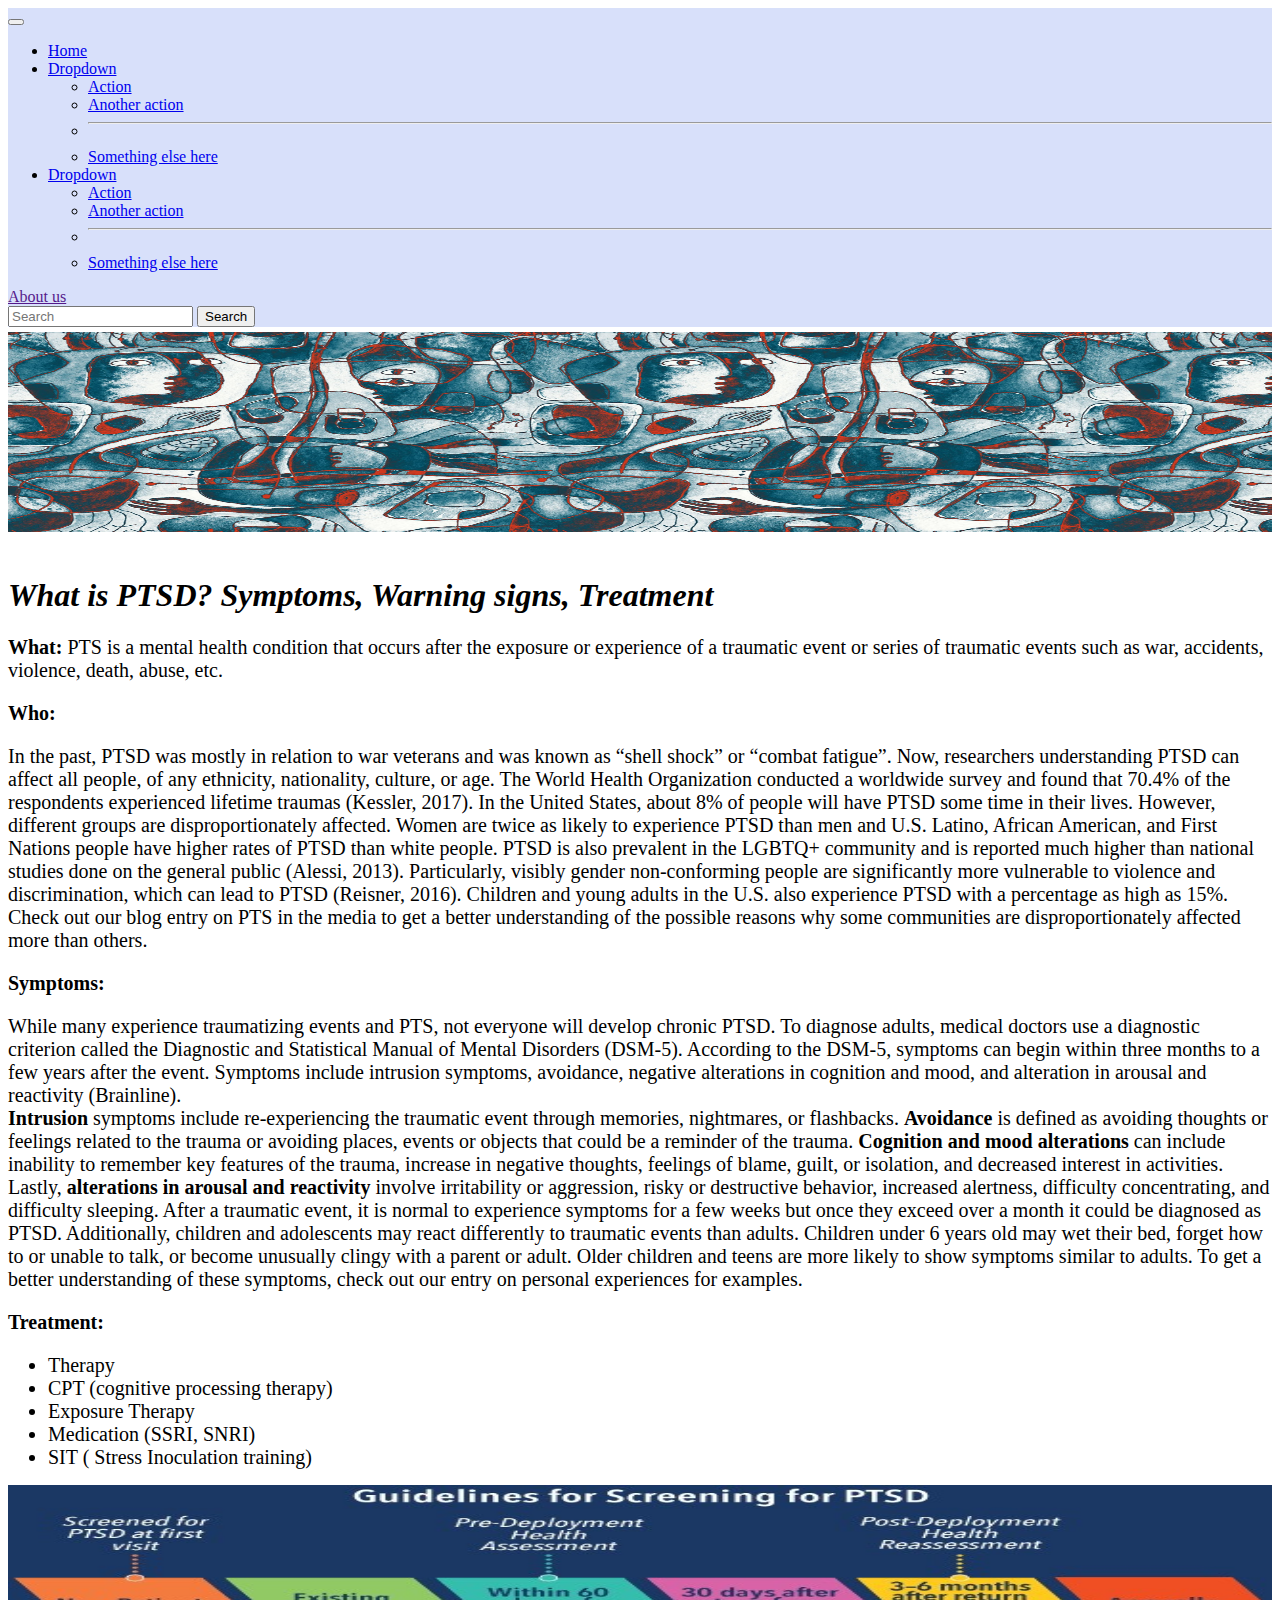
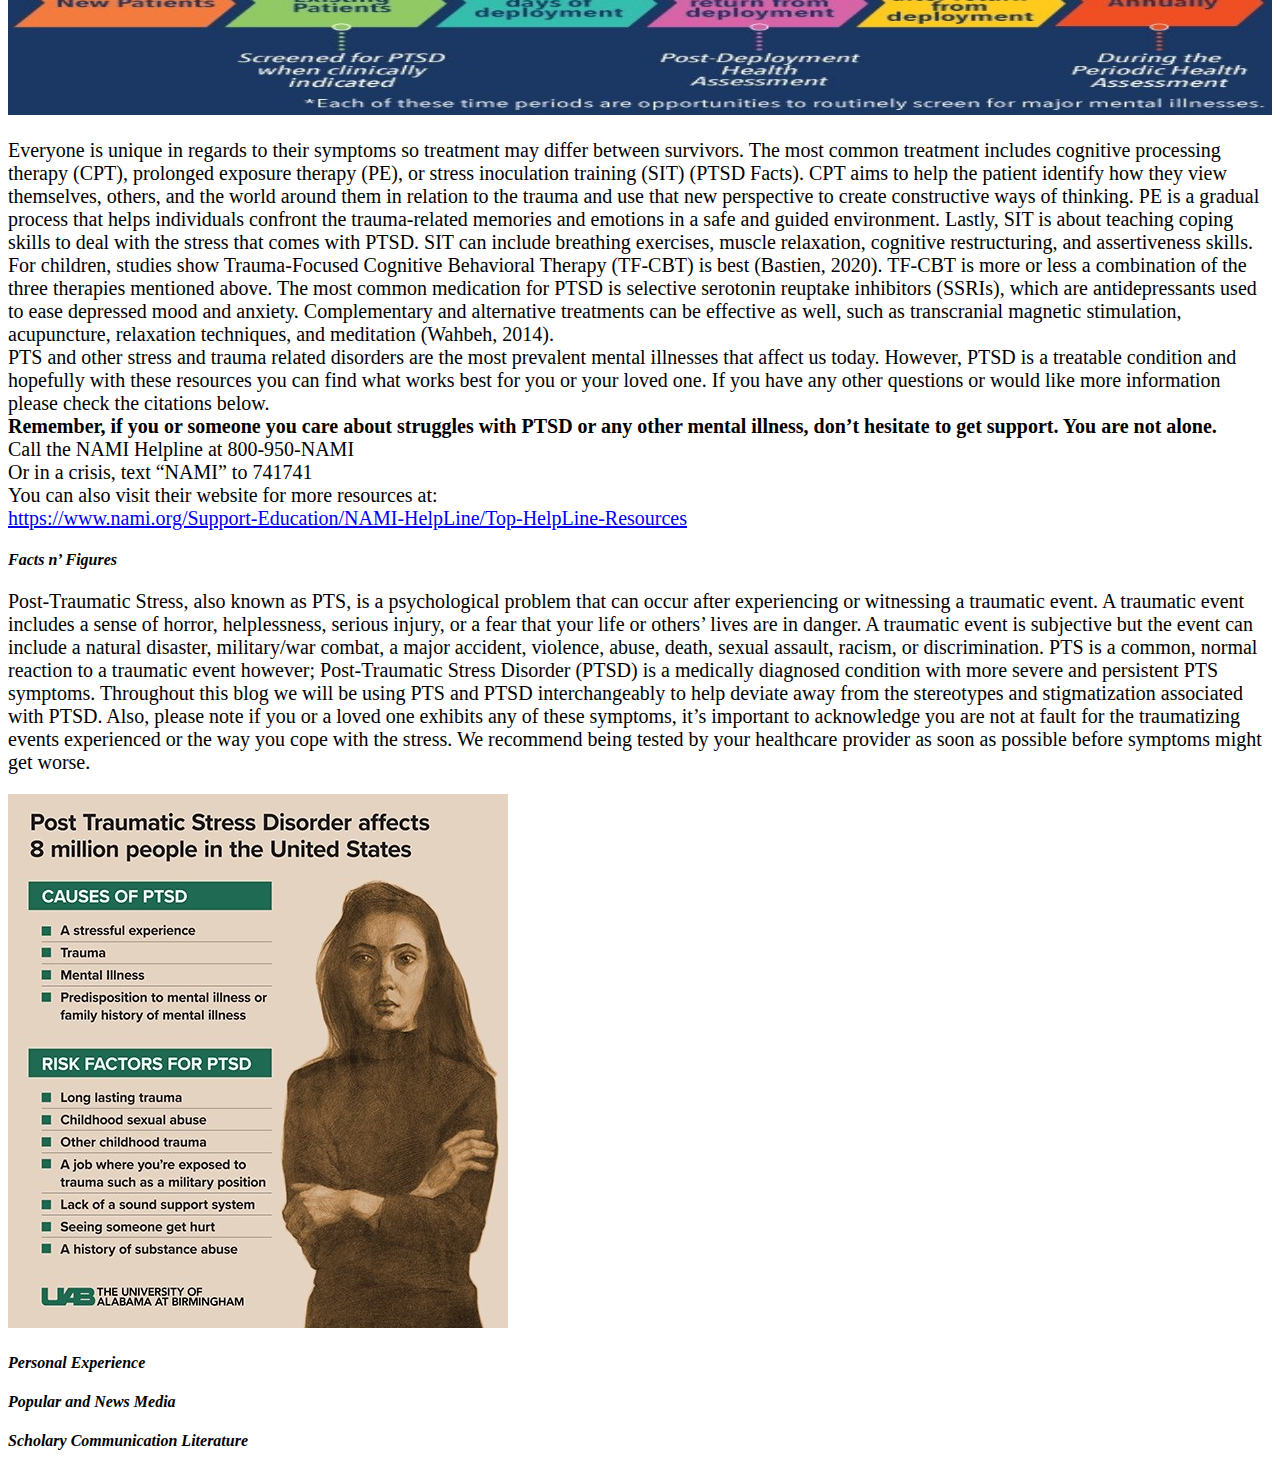
==== index.html @ b97b447b "first comment" ====
<!doctype html>
<html lang="en">

<head>
    <!-- Required meta tags -->
    <meta charset="utf-8">
    <meta name="viewport" content="width=device-width, initial-scale=1">

    <!-- Bootstrap CSS -->
    <link href="https://cdn.jsdelivr.net/npm/bootstrap@5.0.0-beta1/dist/css/bootstrap.min.css" rel="stylesheet"
        integrity="sha384-giJF6kkoqNQ00vy+HMDP7azOuL0xtbfIcaT9wjKHr8RbDVddVHyTfAAsrekwKmP1" crossorigin="anonymous">
    <link rel="stylesheet" href="style.css">
    <title>Health Communication and PTS</title>
</head>

<body>
    <div class="container-fluid">
        <nav class="navbar navbar-expand-lg navbar-light" id="navbar">
            <div class="container-fluid">
                <a class="navbar-brand" href="#"></a>
                <button class="navbar-toggler" type="button" data-bs-toggle="collapse"
                    data-bs-target="#navbarSupportedContent" aria-controls="navbarSupportedContent"
                    aria-expanded="false" aria-label="Toggle navigation">
                    <span class="navbar-toggler-icon"></span>
                </button>
                <div class="collapse navbar-collapse" id="navbarSupportedContent">
                    <ul class="navbar-nav me-auto mb-2 mb-lg-0">
                        <li class="nav-item">
                            <a class="nav-link active" aria-current="page" href="#">Home</a>
                        </li>
                        <li class="nav-item dropdown">
                            <a class="nav-link dropdown-toggle" href="#" id="navbarDropdown" role="button"
                                data-bs-toggle="dropdown" aria-expanded="false">
                                Dropdown
                            </a>
                            <ul class="dropdown-menu" aria-labelledby="navbarDropdown">
                                <li><a class="dropdown-item" href="#">Action</a></li>
                                <li><a class="dropdown-item" href="#">Another action</a></li>
                                <li>
                                    <hr class="dropdown-divider">
                                </li>
                                <li><a class="dropdown-item" href="#">Something else here</a></li>
                            </ul>
                        </li>
                        <li class="nav-item dropdown">
                            <a class="nav-link dropdown-toggle" href="#" id="navbarDropdown" role="button"
                                data-bs-toggle="dropdown" aria-expanded="false">
                                Dropdown
                            </a>
                            <ul class="dropdown-menu" aria-labelledby="navbarDropdown">
                                <li><a class="dropdown-item" href="#">Action</a></li>
                                <li><a class="dropdown-item" href="#">Another action</a></li>
                                <li>
                                    <hr class="dropdown-divider">
                                </li>
                                <li><a class="dropdown-item" href="#">Something else here</a></li>
                            </ul>
                        </li>
                    </ul>
                    <div class="nav-item">
                        <a class="nav-link" href="">About us</a>
                    </div>
                    <form class="d-flex">
                        <input class="form-control me-2" type="search" placeholder="Search" aria-label="Search">
                        <button class="btn btn-outline-success" type="submit">Search</button>
                    </form>
                </div>
            </div>
        </nav>
    </div>
    <img id="banner" src="./image/tfoe-jain.jpg" alt="" height="200px" width="100%">
    <div class="container">
        <h1 id="title">What is PTSD? Symptoms, Warning signs, Treatment</h1>
        <div class="row">
            <p><strong>What:</strong> PTS is a mental health condition that occurs after the exposure or experience of a
                traumatic event
                or series of traumatic events such as war, accidents, violence, death, abuse, etc.</p>
            <p><strong>Who:</strong></p>
            <p>In the past, PTSD was mostly in relation to war veterans and was known as “shell shock” or “combat
                fatigue”. Now, researchers understanding PTSD can affect all people, of any ethnicity, nationality,
                culture, or age. The World Health Organization conducted a worldwide survey and found that 70.4% of the
                respondents experienced lifetime traumas (Kessler, 2017). In the United States, about 8% of people will
                have PTSD some time in their lives. However, different groups are disproportionately affected. Women are
                twice as likely to experience PTSD than men and U.S. Latino, African American, and First Nations people
                have higher rates of PTSD than white people. PTSD is also prevalent in the LGBTQ+ community and is
                reported much higher than national studies done on the general public (Alessi, 2013). Particularly,
                visibly gender non-conforming people are significantly more vulnerable to violence and discrimination,
                which can lead to PTSD (Reisner, 2016). Children and young adults in the U.S. also experience PTSD with
                a percentage as high as 15%. Check out our blog entry on PTS in the media to get a better understanding
                of the possible reasons why some communities are disproportionately affected more than others.</p>
            <!--
            <ul>
                <li>About 7 or 8 out of every 100 people (or 7-8% of the population) will have PTSD at some point in
                    their lives.
                </li>
                <li>
                    About 8 million adults have PTSD during a given year. This is only a small portion of those who
                    have
                    gone through a trauma.
                </li>
                <li>
                    About 10 of every 100 women (or 10%) develop PTSD sometime in their lives compared with about 4 of
                    every 100 men (or 4%). Learn more about women, trauma and PTSD.
                </li>

                Source: https://www.ptsd.va.gov/understand/common/common_adults.asp
            -->
            </ul>
        </div>
        <div class="row">
            <p><strong>Symptoms:</strong></p>
            <p>While many experience traumatizing events and PTS, not everyone will develop chronic PTSD. To diagnose
                adults, medical doctors use a diagnostic criterion called the Diagnostic and Statistical Manual of
                Mental Disorders (DSM-5). According to the DSM-5, symptoms can begin within three months to a few years
                after the event. Symptoms include intrusion symptoms, avoidance, negative alterations in cognition and
                mood, and alteration in arousal and reactivity (Brainline).<br>
                <strong>Intrusion</strong> symptoms include re-experiencing the traumatic event through memories,
                nightmares, or
                flashbacks. <strong>Avoidance</strong> is defined as avoiding thoughts or feelings related to the trauma
                or avoiding
                places, events or objects that could be a reminder of the trauma. <strong>Cognition and mood
                    alterations</strong> can
                include inability to remember key features of the trauma, increase in negative thoughts, feelings of
                blame, guilt, or isolation, and decreased interest in activities. Lastly, <strong>alterations in arousal
                    and
                    reactivity</strong> involve irritability or aggression, risky or destructive behavior, increased
                alertness,
                difficulty concentrating, and difficulty sleeping. After a traumatic event, it is normal to experience
                symptoms for a few weeks but once they exceed over a month it could be diagnosed as PTSD. Additionally,
                children and adolescents may react differently to traumatic events than adults. Children under 6 years
                old may wet their bed, forget how to or unable to talk, or become unusually clingy with a parent or
                adult. Older children and teens are more likely to show symptoms similar to adults. To get a better
                understanding of these symptoms, check out our entry on personal experiences for examples.
            </p>
            <!--
            <ul>
                <li>
                    <i>Intrusion:</i> Intrusive thoughts such as repeated, involuntary memories; distressing dreams;
                    or flashbacks of
                    the traumatic event. Flashbacks may be so vivid that people feel they are re-living the
                    traumatic experience
                    or seeing it before their eyes.
                </li>
                <li>
                    <i>Avoidance:</i> Avoiding reminders of the traumatic event may include avoiding people, places,
                    activities,
                    objects and situations that may trigger distressing memories. People may try to avoid
                    remembering or
                    thinking about the traumatic event. They may resist talking about what happened or how they feel
                    about it.
                </li>
                <li>
                    <i>Alterations in cognition and mood:</i> Inability to remember important aspects of the
                    traumatic evet, negative
                    thoughts and feelings leading to ongoing and distorted beliefs about oneself or others (e.g., “I
                    am bad,”
                    “No one can be trusted”); distorted thoughts about the cause or consequences of the event
                    leading to wrongly
                    blaming self or other; ongoing fear, horror, anger, guilt or shame; much less interest in
                    activities
                    previously enjoyed; feeling detached or estranged from others; or being unable to experience
                    positive
                    emotions (a void of happiness or satisfaction).
                </li>
                <li>
                    <i>Alterations in arousal and reactivity:</i> Arousal and reactive symptoms may include being
                    irritable and having
                    angry outbursts; behaving recklessly or in a self-destructive way; being overly watchful of
                    one's
                    surroundings in a suspecting way; being easily startled; or having problems concentrating or
                    sleeping.
                </li>
            </ul>-->
            <p><strong>Treatment:</strong></p>
            <div class="col-6">
                <ul>
                    <li>Therapy</li>
                    <li>CPT (cognitive processing therapy)</li>
                    <li>Exposure Therapy</li>
                    <li>Medication (SSRI, SNRI)</li>
                    <li>SIT ( Stress Inoculation training)</li>
                </ul>

            </div>
            <div class="col-6">
                <img src="./image/treatment.jpg" alt="" height="230px" width="100%">
            </div>
            <p>Everyone is unique in regards to their symptoms so treatment may differ between survivors. The most
                common treatment includes cognitive processing therapy (CPT), prolonged exposure therapy (PE), or
                stress inoculation training (SIT) (PTSD Facts). CPT aims to help the patient identify how they view
                themselves, others, and the world around them in relation to the trauma and use that new perspective
                to create constructive ways of thinking. PE is a gradual process that helps individuals confront the
                trauma-related memories and emotions in a safe and guided environment. Lastly, SIT is about teaching
                coping skills to deal with the stress that comes with PTSD. SIT can include breathing exercises,
                muscle relaxation, cognitive restructuring, and assertiveness skills. For children, studies show
                Trauma-Focused Cognitive Behavioral Therapy (TF-CBT) is best (Bastien, 2020). TF-CBT is more or less
                a combination of the three therapies mentioned above. The most common medication for PTSD is
                selective serotonin reuptake inhibitors (SSRIs), which are antidepressants used to ease depressed
                mood and anxiety. Complementary and alternative treatments can be effective as well, such as
                transcranial magnetic stimulation, acupuncture, relaxation techniques, and meditation (Wahbeh,
                2014).<br>

                PTS and other stress and trauma related disorders are the most prevalent mental illnesses that
                affect us today. However, PTSD is a treatable condition and hopefully with these resources you can
                find what works best for you or your loved one. If you have any other questions or would like more
                information please check the citations below.<br>

                <strong>Remember, if you or someone you care about struggles with PTSD or any other mental illness,
                    don’t
                    hesitate to get support. You are not alone.</strong><br>

                Call the NAMI Helpline at 800-950-NAMI<br>
                Or in a crisis, text “NAMI” to 741741<br>
                You can also visit their website for more resources at:<br>
                <a
                    href="https://www.nami.org/Support-Education/NAMI-HelpLine/Top-HelpLine-Resources">https://www.nami.org/Support-Education/NAMI-HelpLine/Top-HelpLine-Resources</a>
            </p>
        </div>


        <h4>Facts n’ Figures</h4>
        <div class="row">
            <div class="col-6">
                <p>Post-Traumatic Stress, also known as PTS, is a psychological problem that can occur after
                    experiencing or
                    witnessing a traumatic event. A traumatic event includes a sense of horror, helplessness, serious
                    injury, or
                    a fear that your life or others’ lives are in danger. A traumatic event is subjective but the event
                    can
                    include a natural disaster, military/war combat, a major accident, violence, abuse, death, sexual
                    assault,
                    racism, or discrimination. PTS is a common, normal reaction to a traumatic event however;
                    Post-Traumatic
                    Stress Disorder (PTSD) is a medically diagnosed condition with more severe and persistent PTS
                    symptoms.
                    Throughout this blog we will be using PTS and PTSD interchangeably to help deviate away from the
                    stereotypes
                    and stigmatization associated with PTSD. Also, please note if you or a loved one exhibits any of
                    these
                    symptoms, it’s important to acknowledge you are not at fault for the traumatizing events experienced
                    or the
                    way you cope with the stress. We recommend being tested by your healthcare provider as soon as
                    possible
                    before symptoms might get worse. </p>
            </div>
            <div class="col-6">
                <img src="./image/ptsd-1.jpg" alt="">
            </div>
        </div>



        <h4>Personal Experience</h4>
        <p>

        </p>
        <h4>Popular and News Media</h4>
        <p>

        </p>
        <h4>Scholary Communication Literature</h4>
        <p>

        </p>
    </div>

    <!-- Optional JavaScript; choose one of the two! -->

    <!-- Option 1: Bootstrap Bundle with Popper -->
    <script src="https://cdn.jsdelivr.net/npm/bootstrap@5.0.0-beta1/dist/js/bootstrap.bundle.min.js"
        integrity="sha384-ygbV9kiqUc6oa4msXn9868pTtWMgiQaeYH7/t7LECLbyPA2x65Kgf80OJFdroafW"
        crossorigin="anonymous"></script>

    <!-- Option 2: Separate Popper and Bootstrap JS -->
    <!--
    <script src="https://cdn.jsdelivr.net/npm/@popperjs/core@2.5.4/dist/umd/popper.min.js" integrity="sha384-q2kxQ16AaE6UbzuKqyBE9/u/KzioAlnx2maXQHiDX9d4/zp8Ok3f+M7DPm+Ib6IU" crossorigin="anonymous"></script>
    <script src="https://cdn.jsdelivr.net/npm/bootstrap@5.0.0-beta1/dist/js/bootstrap.min.js" integrity="sha384-pQQkAEnwaBkjpqZ8RU1fF1AKtTcHJwFl3pblpTlHXybJjHpMYo79HY3hIi4NKxyj" crossorigin="anonymous"></script>
    -->
</body>

</html>
---- style.css ----
#navbar {
    background-color: rgb(216, 224, 250);
}

#banner{
    margin: 5px 0 20px 0;
}

#title{
    font-family: 'Times New Roman', Times, serif;
    font-style: italic ;
}

.container p {
    font-size: 20px;
}

.container li{
    font-size: 20px;
}

.container h4 {
    font-style: oblique;
    font-weight: 600;
}
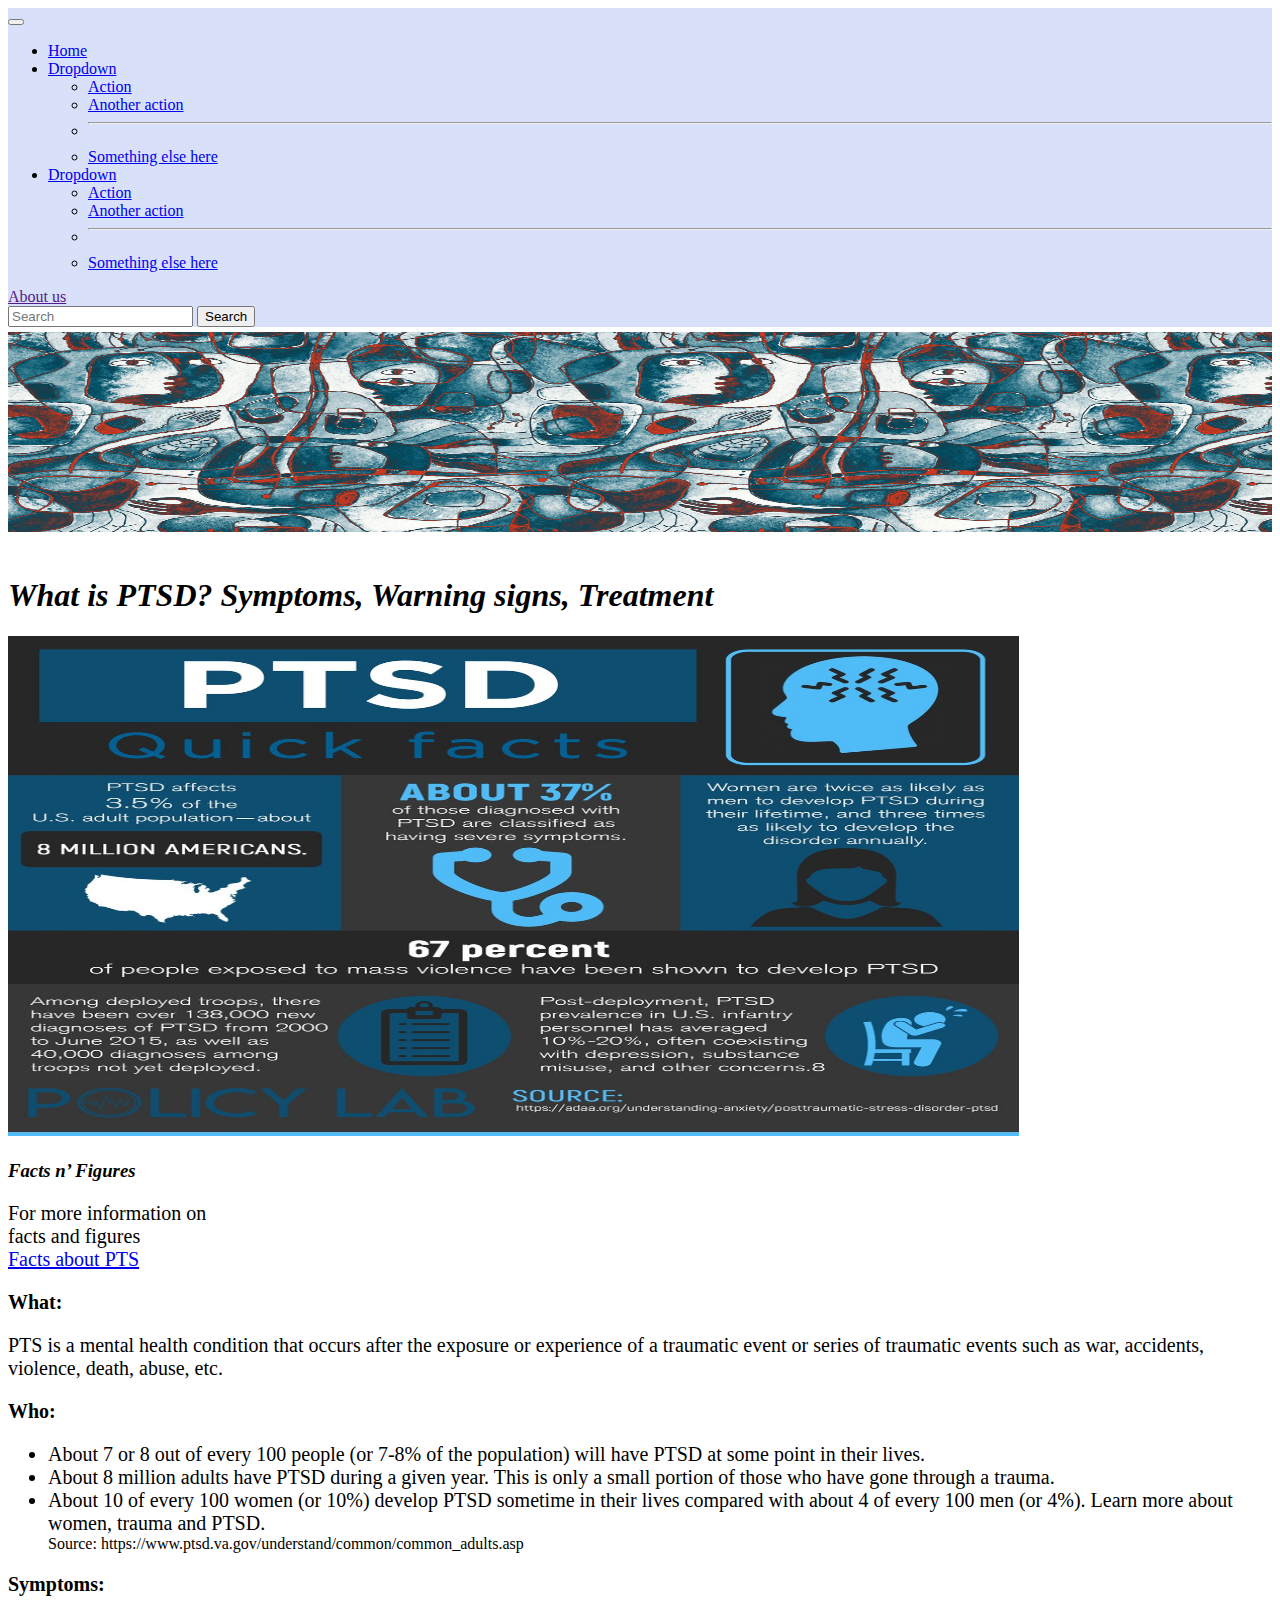
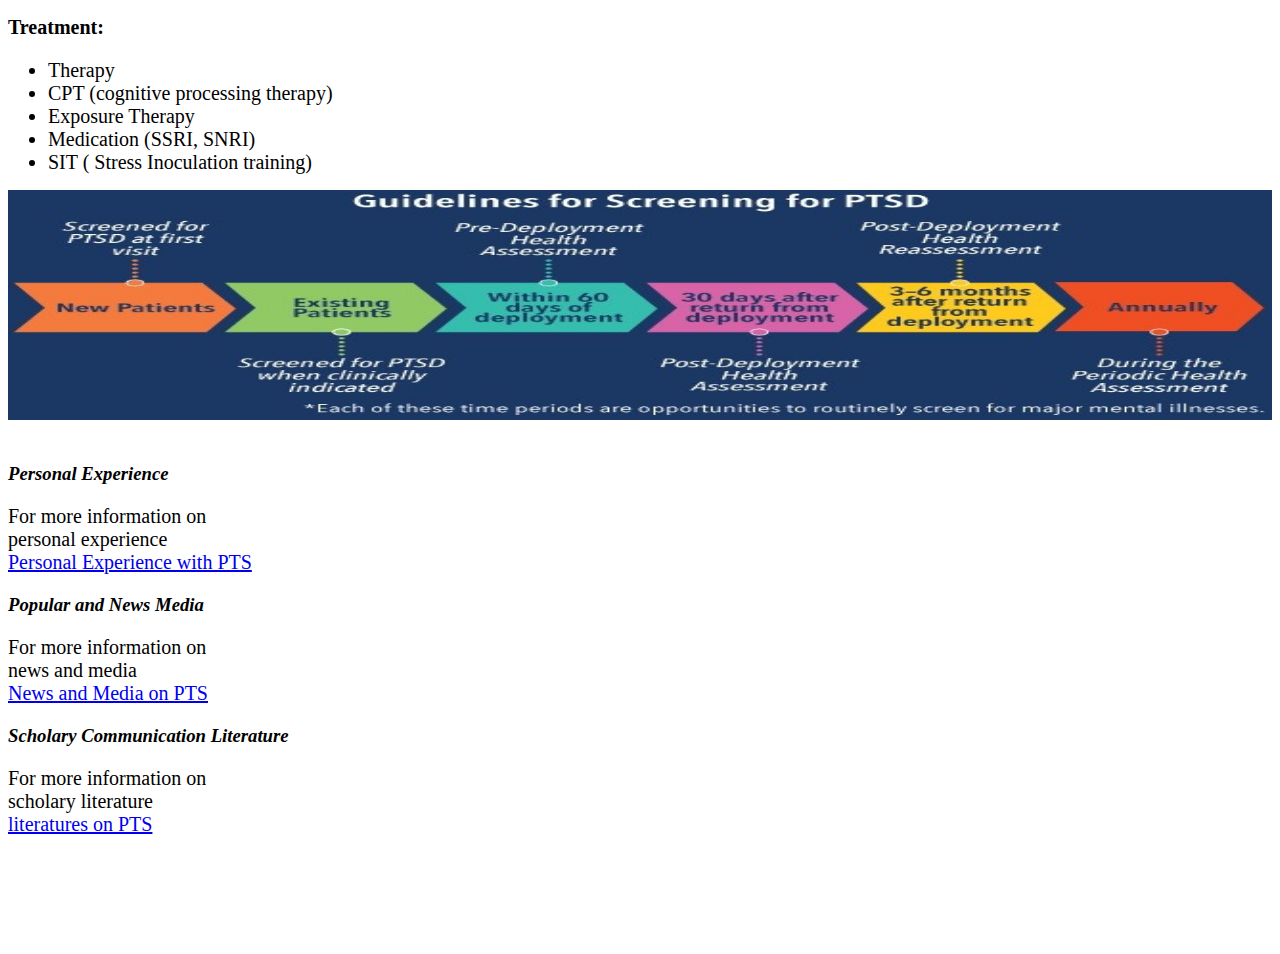
==== commit 83daf01c: "new pages were added and connected to main page" ====
--- a/index.html
+++ b/index.html
@@ -72,23 +72,22 @@
     <div class="container">
         <h1 id="title">What is PTSD? Symptoms, Warning signs, Treatment</h1>
         <div class="row">
-            <p><strong>What:</strong> PTS is a mental health condition that occurs after the exposure or experience of a
+            <div class="col-10" id="firstImage">
+                <img src="./image/first pic.jpg" alt="" height="500px" width="80%">
+            </div>
+            
+            <h3>Facts n’ Figures</h3>
+            <p>
+                For more information on<br> facts and figures<br>
+                <a href="./facts.html">Facts about PTS</a>
+            </p>
+            
+            <p><strong>What:</strong></p>
+            <p> PTS is a mental health condition that occurs after the exposure or experience of a
                 traumatic event
                 or series of traumatic events such as war, accidents, violence, death, abuse, etc.</p>
             <p><strong>Who:</strong></p>
-            <p>In the past, PTSD was mostly in relation to war veterans and was known as “shell shock” or “combat
-                fatigue”. Now, researchers understanding PTSD can affect all people, of any ethnicity, nationality,
-                culture, or age. The World Health Organization conducted a worldwide survey and found that 70.4% of the
-                respondents experienced lifetime traumas (Kessler, 2017). In the United States, about 8% of people will
-                have PTSD some time in their lives. However, different groups are disproportionately affected. Women are
-                twice as likely to experience PTSD than men and U.S. Latino, African American, and First Nations people
-                have higher rates of PTSD than white people. PTSD is also prevalent in the LGBTQ+ community and is
-                reported much higher than national studies done on the general public (Alessi, 2013). Particularly,
-                visibly gender non-conforming people are significantly more vulnerable to violence and discrimination,
-                which can lead to PTSD (Reisner, 2016). Children and young adults in the U.S. also experience PTSD with
-                a percentage as high as 15%. Check out our blog entry on PTS in the media to get a better understanding
-                of the possible reasons why some communities are disproportionately affected more than others.</p>
-            <!--
+            
             <ul>
                 <li>About 7 or 8 out of every 100 people (or 7-8% of the population) will have PTSD at some point in
                     their lives.
@@ -104,73 +103,14 @@
                 </li>
 
                 Source: https://www.ptsd.va.gov/understand/common/common_adults.asp
-            -->
+            
             </ul>
         </div>
         <div class="row">
             <p><strong>Symptoms:</strong></p>
-            <p>While many experience traumatizing events and PTS, not everyone will develop chronic PTSD. To diagnose
-                adults, medical doctors use a diagnostic criterion called the Diagnostic and Statistical Manual of
-                Mental Disorders (DSM-5). According to the DSM-5, symptoms can begin within three months to a few years
-                after the event. Symptoms include intrusion symptoms, avoidance, negative alterations in cognition and
-                mood, and alteration in arousal and reactivity (Brainline).<br>
-                <strong>Intrusion</strong> symptoms include re-experiencing the traumatic event through memories,
-                nightmares, or
-                flashbacks. <strong>Avoidance</strong> is defined as avoiding thoughts or feelings related to the trauma
-                or avoiding
-                places, events or objects that could be a reminder of the trauma. <strong>Cognition and mood
-                    alterations</strong> can
-                include inability to remember key features of the trauma, increase in negative thoughts, feelings of
-                blame, guilt, or isolation, and decreased interest in activities. Lastly, <strong>alterations in arousal
-                    and
-                    reactivity</strong> involve irritability or aggression, risky or destructive behavior, increased
-                alertness,
-                difficulty concentrating, and difficulty sleeping. After a traumatic event, it is normal to experience
-                symptoms for a few weeks but once they exceed over a month it could be diagnosed as PTSD. Additionally,
-                children and adolescents may react differently to traumatic events than adults. Children under 6 years
-                old may wet their bed, forget how to or unable to talk, or become unusually clingy with a parent or
-                adult. Older children and teens are more likely to show symptoms similar to adults. To get a better
-                understanding of these symptoms, check out our entry on personal experiences for examples.
-            </p>
-            <!--
-            <ul>
-                <li>
-                    <i>Intrusion:</i> Intrusive thoughts such as repeated, involuntary memories; distressing dreams;
-                    or flashbacks of
-                    the traumatic event. Flashbacks may be so vivid that people feel they are re-living the
-                    traumatic experience
-                    or seeing it before their eyes.
-                </li>
-                <li>
-                    <i>Avoidance:</i> Avoiding reminders of the traumatic event may include avoiding people, places,
-                    activities,
-                    objects and situations that may trigger distressing memories. People may try to avoid
-                    remembering or
-                    thinking about the traumatic event. They may resist talking about what happened or how they feel
-                    about it.
-                </li>
-                <li>
-                    <i>Alterations in cognition and mood:</i> Inability to remember important aspects of the
-                    traumatic evet, negative
-                    thoughts and feelings leading to ongoing and distorted beliefs about oneself or others (e.g., “I
-                    am bad,”
-                    “No one can be trusted”); distorted thoughts about the cause or consequences of the event
-                    leading to wrongly
-                    blaming self or other; ongoing fear, horror, anger, guilt or shame; much less interest in
-                    activities
-                    previously enjoyed; feeling detached or estranged from others; or being unable to experience
-                    positive
-                    emotions (a void of happiness or satisfaction).
-                </li>
-                <li>
-                    <i>Alterations in arousal and reactivity:</i> Arousal and reactive symptoms may include being
-                    irritable and having
-                    angry outbursts; behaving recklessly or in a self-destructive way; being overly watchful of
-                    one's
-                    surroundings in a suspecting way; being easily startled; or having problems concentrating or
-                    sleeping.
-                </li>
-            </ul>-->
+
+
+            
             <p><strong>Treatment:</strong></p>
             <div class="col-6">
                 <ul>
@@ -183,85 +123,39 @@
 
             </div>
             <div class="col-6">
-                <img src="./image/treatment.jpg" alt="" height="230px" width="100%">
+                <img src="./image/treatment.jpg" alt="" height="230px" width="100%" id="guidelines">
             </div>
-            <p>Everyone is unique in regards to their symptoms so treatment may differ between survivors. The most
-                common treatment includes cognitive processing therapy (CPT), prolonged exposure therapy (PE), or
-                stress inoculation training (SIT) (PTSD Facts). CPT aims to help the patient identify how they view
-                themselves, others, and the world around them in relation to the trauma and use that new perspective
-                to create constructive ways of thinking. PE is a gradual process that helps individuals confront the
-                trauma-related memories and emotions in a safe and guided environment. Lastly, SIT is about teaching
-                coping skills to deal with the stress that comes with PTSD. SIT can include breathing exercises,
-                muscle relaxation, cognitive restructuring, and assertiveness skills. For children, studies show
-                Trauma-Focused Cognitive Behavioral Therapy (TF-CBT) is best (Bastien, 2020). TF-CBT is more or less
-                a combination of the three therapies mentioned above. The most common medication for PTSD is
-                selective serotonin reuptake inhibitors (SSRIs), which are antidepressants used to ease depressed
-                mood and anxiety. Complementary and alternative treatments can be effective as well, such as
-                transcranial magnetic stimulation, acupuncture, relaxation techniques, and meditation (Wahbeh,
-                2014).<br>
-
-                PTS and other stress and trauma related disorders are the most prevalent mental illnesses that
-                affect us today. However, PTSD is a treatable condition and hopefully with these resources you can
-                find what works best for you or your loved one. If you have any other questions or would like more
-                information please check the citations below.<br>
-
-                <strong>Remember, if you or someone you care about struggles with PTSD or any other mental illness,
-                    don’t
-                    hesitate to get support. You are not alone.</strong><br>
-
-                Call the NAMI Helpline at 800-950-NAMI<br>
-                Or in a crisis, text “NAMI” to 741741<br>
-                You can also visit their website for more resources at:<br>
-                <a
-                    href="https://www.nami.org/Support-Education/NAMI-HelpLine/Top-HelpLine-Resources">https://www.nami.org/Support-Education/NAMI-HelpLine/Top-HelpLine-Resources</a>
-            </p>
+            
         </div>
 
+        <h3>Personal Experience</h3>
 
-        <h4>Facts n’ Figures</h4>
-        <div class="row">
-            <div class="col-6">
-                <p>Post-Traumatic Stress, also known as PTS, is a psychological problem that can occur after
-                    experiencing or
-                    witnessing a traumatic event. A traumatic event includes a sense of horror, helplessness, serious
-                    injury, or
-                    a fear that your life or others’ lives are in danger. A traumatic event is subjective but the event
-                    can
-                    include a natural disaster, military/war combat, a major accident, violence, abuse, death, sexual
-                    assault,
-                    racism, or discrimination. PTS is a common, normal reaction to a traumatic event however;
-                    Post-Traumatic
-                    Stress Disorder (PTSD) is a medically diagnosed condition with more severe and persistent PTS
-                    symptoms.
-                    Throughout this blog we will be using PTS and PTSD interchangeably to help deviate away from the
-                    stereotypes
-                    and stigmatization associated with PTSD. Also, please note if you or a loved one exhibits any of
-                    these
-                    symptoms, it’s important to acknowledge you are not at fault for the traumatizing events experienced
-                    or the
-                    way you cope with the stress. We recommend being tested by your healthcare provider as soon as
-                    possible
-                    before symptoms might get worse. </p>
-            </div>
-            <div class="col-6">
-                <img src="./image/ptsd-1.jpg" alt="">
-            </div>
-        </div>
-
-
-
-        <h4>Personal Experience</h4>
+        <p>
+            For more information on<br> personal experience<br>
+            <a href="./personExper.html">Personal Experience with PTS</a>
+        </p>
         <p>
 
         </p>
-        <h4>Popular and News Media</h4>
+        <h3>Popular and News Media</h3>
+
+        <p>
+            For more information on<br> news and media<br>
+            <a href="./media.html">News and Media on PTS</a>
+        </p>
         <p>
 
         </p>
-        <h4>Scholary Communication Literature</h4>
+        <h3>Scholary Communication Literature</h3>
+
+        <p>
+            For more information on<br> scholary literature<br>
+            <a href="./literature.html">literatures on PTS</a>
+        </p>
         <p>
 
         </p>
+        <br><br><br><br><br>
     </div>
 
     <!-- Optional JavaScript; choose one of the two! -->
--- a/style.css
+++ b/style.css
@@ -19,7 +19,20 @@
     font-size: 20px;
 }
 
-.container h4 {
+.container h3 {
     font-style: oblique;
     font-weight: 600;
+}
+
+#firstImage {
+    margin: 20px 0 20px 0;
+}
+
+#guidelines {
+    margin-bottom: 20px;
+}
+
+#citation {
+    margin-left: 50px;
+    font-size: 11px !important;
 }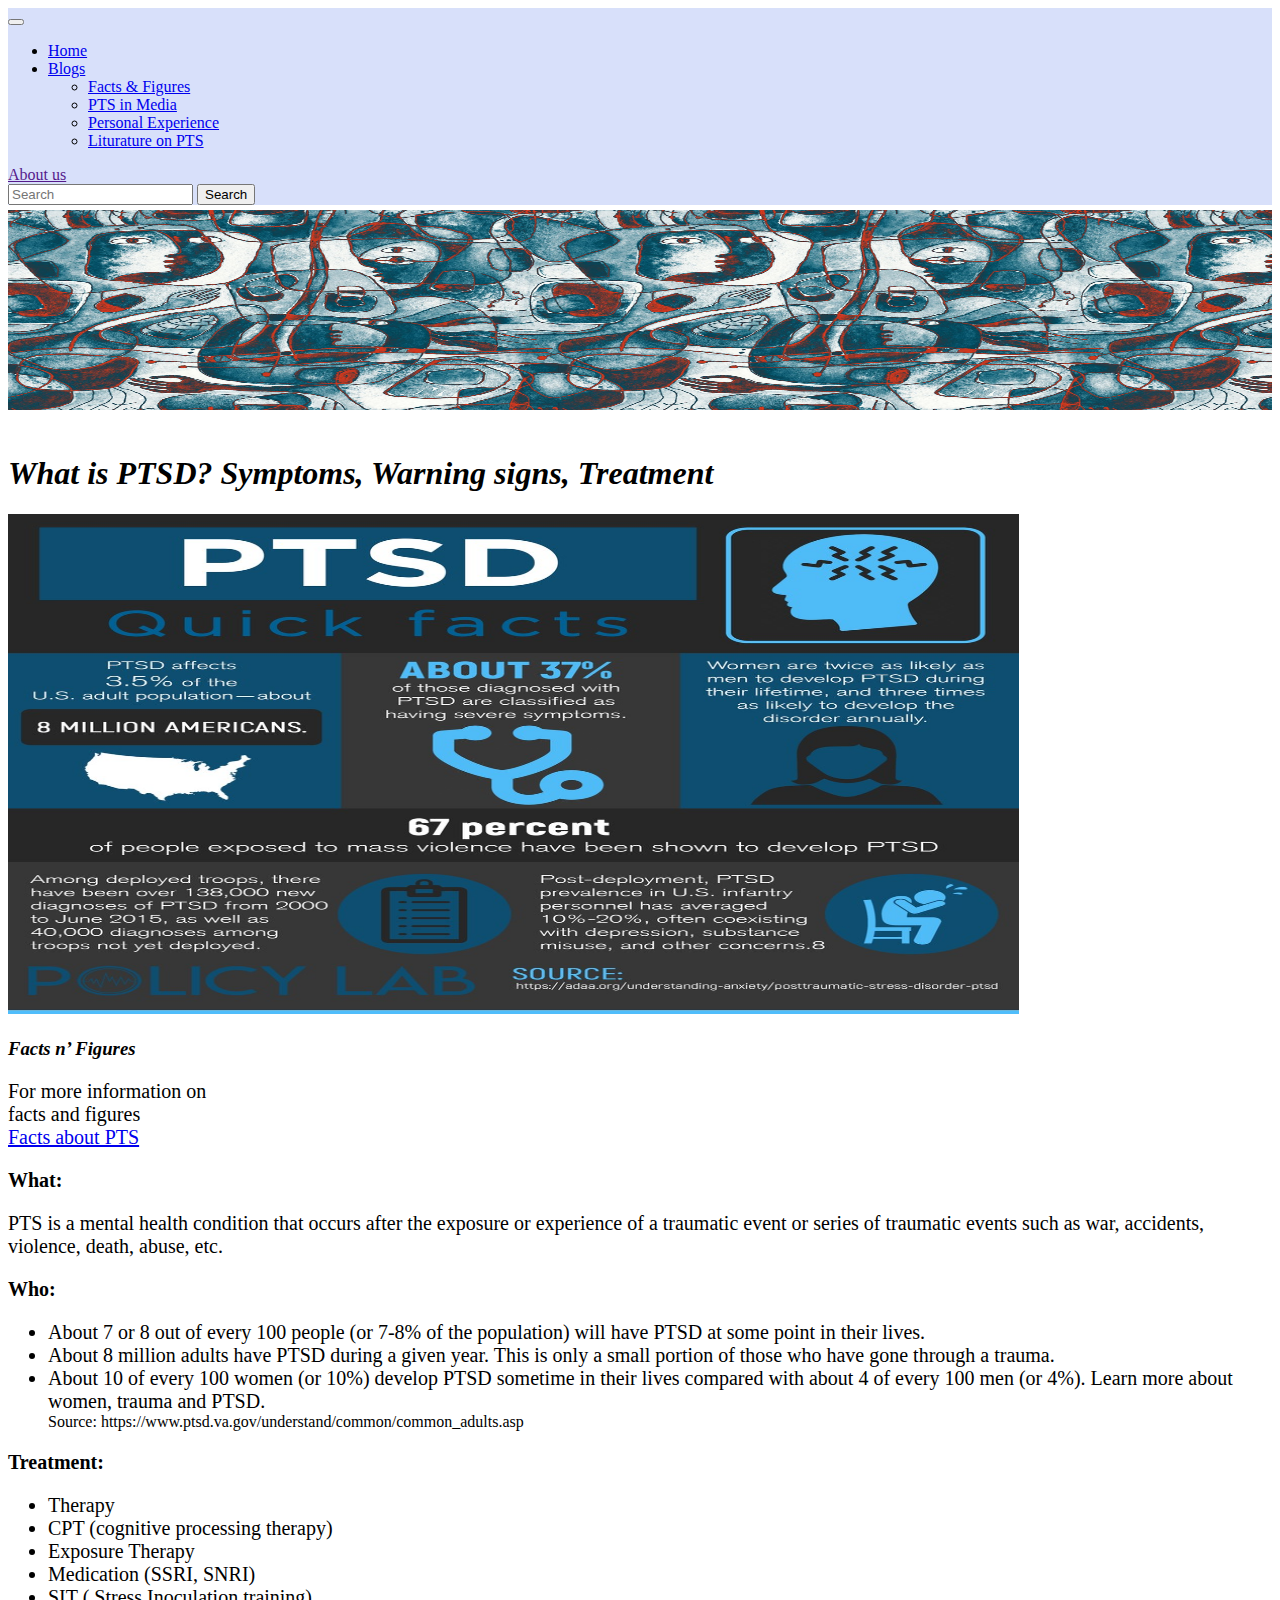
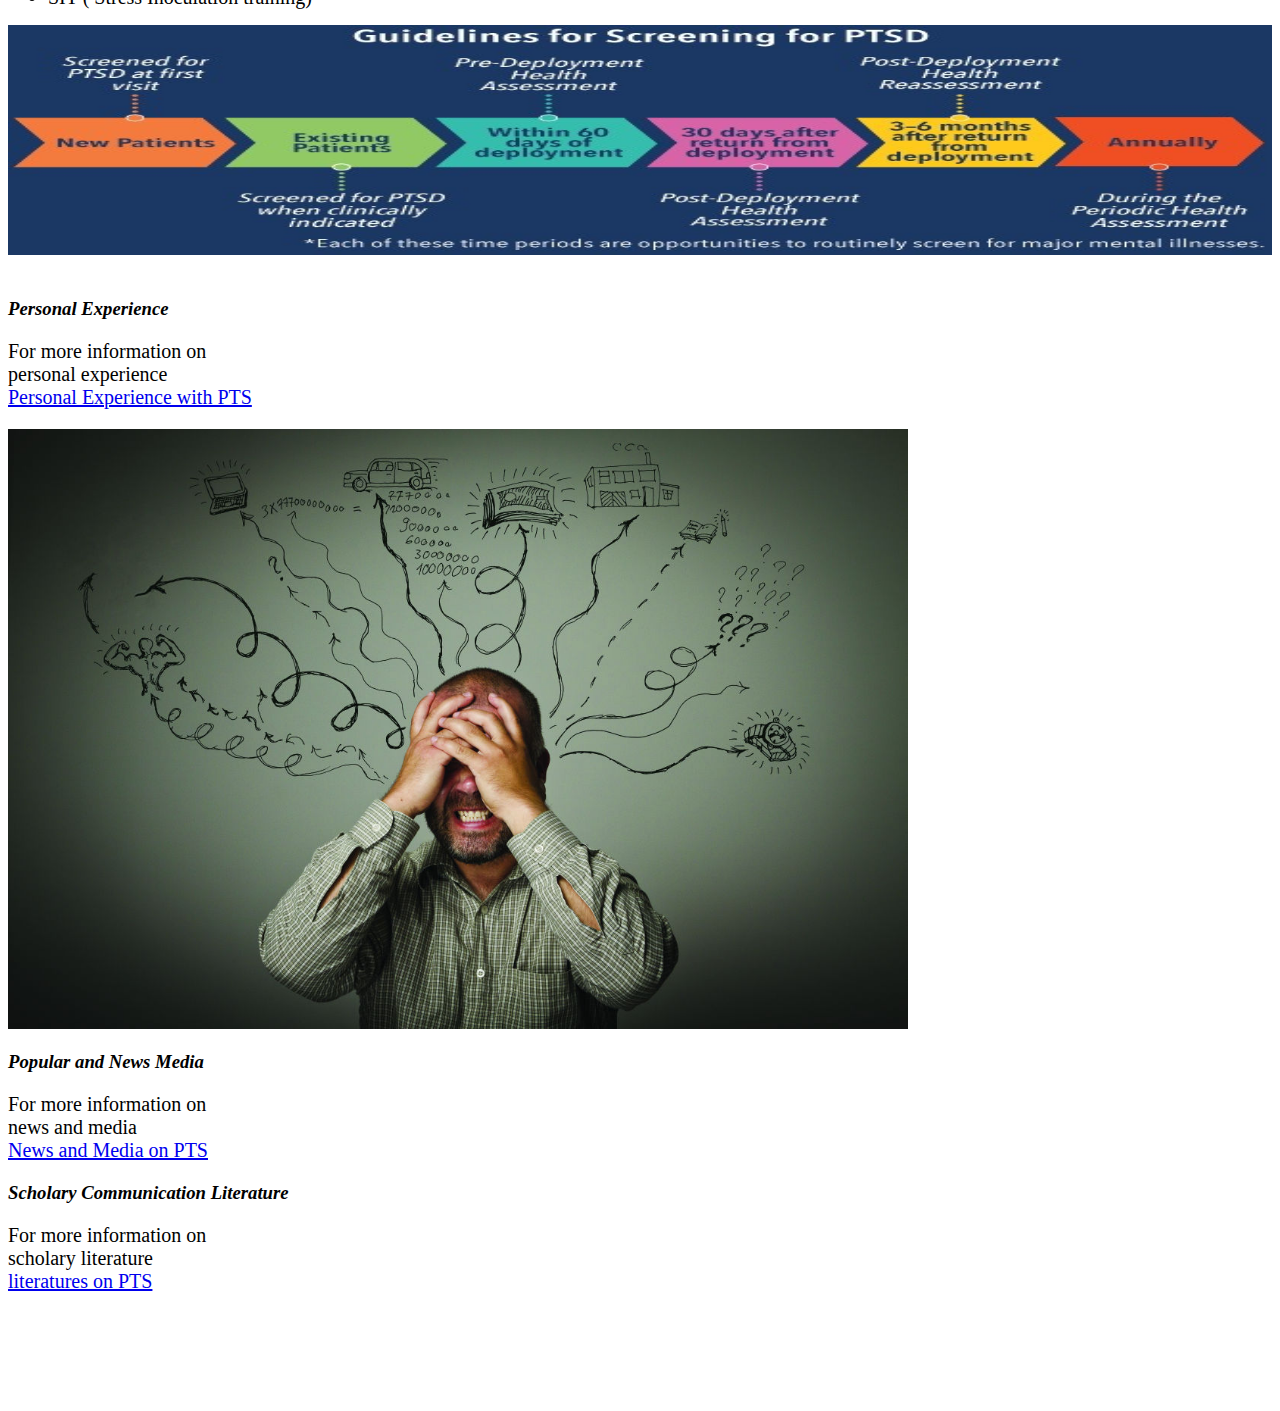
==== commit a8864ccd: "final submission. all the pages were added and connected" ====
--- a/index.html
+++ b/index.html
@@ -31,29 +31,13 @@
                         <li class="nav-item dropdown">
                             <a class="nav-link dropdown-toggle" href="#" id="navbarDropdown" role="button"
                                 data-bs-toggle="dropdown" aria-expanded="false">
-                                Dropdown
+                                Blogs
                             </a>
                             <ul class="dropdown-menu" aria-labelledby="navbarDropdown">
-                                <li><a class="dropdown-item" href="#">Action</a></li>
-                                <li><a class="dropdown-item" href="#">Another action</a></li>
-                                <li>
-                                    <hr class="dropdown-divider">
-                                </li>
-                                <li><a class="dropdown-item" href="#">Something else here</a></li>
-                            </ul>
-                        </li>
-                        <li class="nav-item dropdown">
-                            <a class="nav-link dropdown-toggle" href="#" id="navbarDropdown" role="button"
-                                data-bs-toggle="dropdown" aria-expanded="false">
-                                Dropdown
-                            </a>
-                            <ul class="dropdown-menu" aria-labelledby="navbarDropdown">
-                                <li><a class="dropdown-item" href="#">Action</a></li>
-                                <li><a class="dropdown-item" href="#">Another action</a></li>
-                                <li>
-                                    <hr class="dropdown-divider">
-                                </li>
-                                <li><a class="dropdown-item" href="#">Something else here</a></li>
+                                <li><a class="dropdown-item" href="./facts.html">Facts & Figures</a></li>
+                                <li><a class="dropdown-item" href="./media.html">PTS in Media</a></li>
+                                <li><a class="dropdown-item" href="./personExper.html">Personal Experience</a> </li>
+                                <li><a class="dropdown-item" href="./literature.html">Liturature on PTS</a></li>
                             </ul>
                         </li>
                     </ul>
@@ -107,10 +91,7 @@
             </ul>
         </div>
         <div class="row">
-            <p><strong>Symptoms:</strong></p>
-
-
-            
+                      
             <p><strong>Treatment:</strong></p>
             <div class="col-6">
                 <ul>
@@ -134,9 +115,9 @@
             For more information on<br> personal experience<br>
             <a href="./personExper.html">Personal Experience with PTS</a>
         </p>
-        <p>
-
-        </p>
+        <div>
+            <img src="./image/56b8f87ec4158.image.jpg" alt="" height="600px">
+        </div>
         <h3>Popular and News Media</h3>
 
         <p>
--- a/style.css
+++ b/style.css
@@ -19,7 +19,7 @@
     font-size: 20px;
 }
 
-.container h3 {
+.container h3,h2 {
     font-style: oblique;
     font-weight: 600;
 }
@@ -34,5 +34,13 @@
 
 #citation {
     margin-left: 50px;
-    font-size: 11px !important;
+    font-size: 11px ;
+}
+
+#table {
+    margin: 30px 50px 30px 0;
+}
+
+#table td, th {
+    padding: 5px;
 }